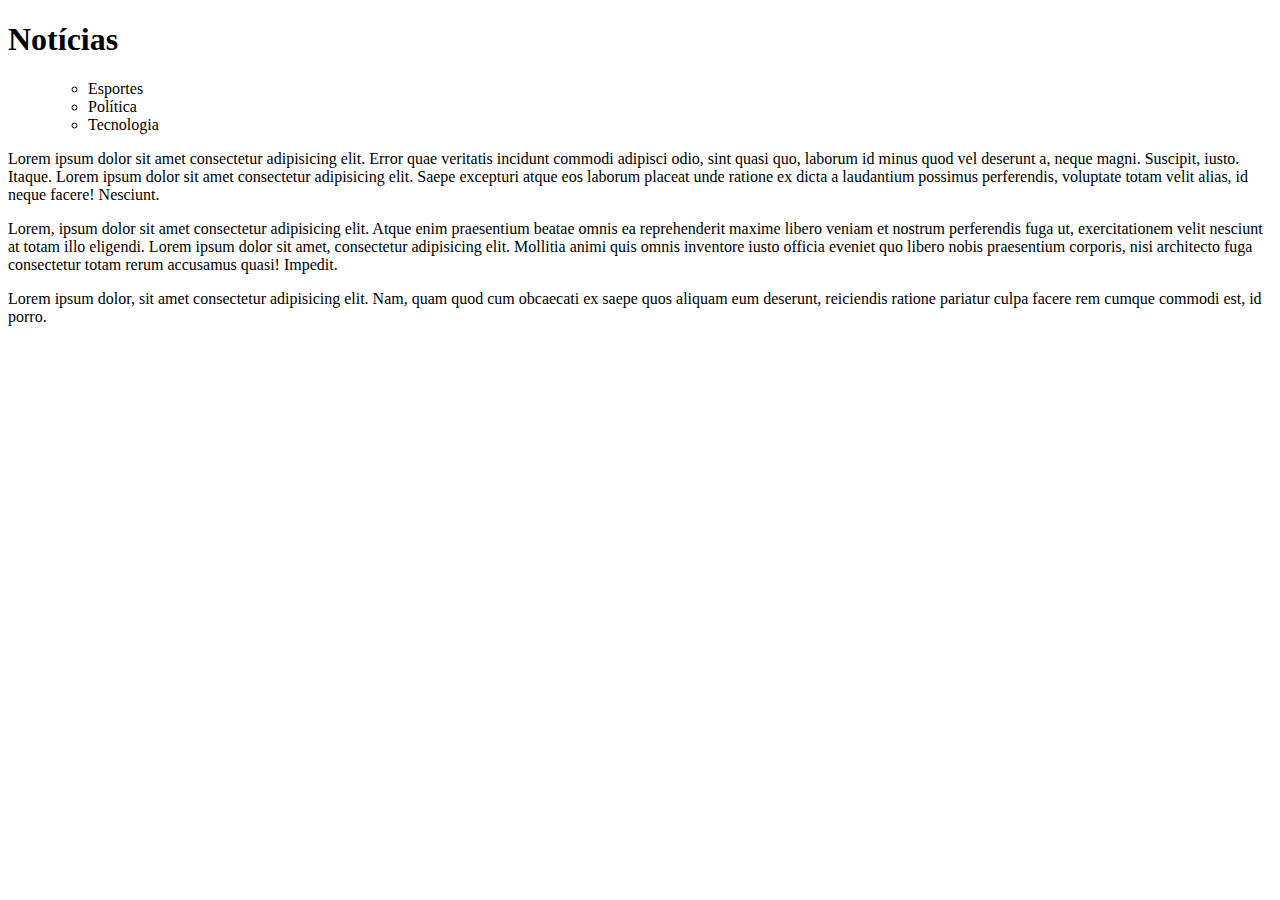
==== mq001/index.html @ 29eb4f84 "media query" ====
<!DOCTYPE html>
<html lang="en">
<head>
    <meta charset="UTF-8">
    <meta name="viewport" content="width=device-width, initial-scale=1.0">
    <title>Media Query</title>
    <link rel="stylesheet" href="estilos/tela.css" media="screem">
    <link rel="stylesheet" href="estilos/impressora.css" media="print">
</head>

<body>
    <header>
        <h1>Notícias</h1>
        <menu>
            <ul>
                <li>Esportes</li>
                <li>Política</li>
                <li>Tecnologia</li>
            </ul>
        </menu>
    </header>


    <main>
        <article>
            <p>
                Lorem ipsum dolor sit amet consectetur adipisicing elit. Error quae veritatis incidunt commodi adipisci odio, sint quasi quo, laborum id minus quod vel deserunt a, neque magni. Suscipit, iusto. Itaque. Lorem ipsum dolor sit amet consectetur adipisicing elit. Saepe excepturi atque eos laborum placeat unde ratione ex dicta a laudantium possimus perferendis, voluptate totam velit alias, id neque facere! Nesciunt.
            </p>

            <p>
                Lorem, ipsum dolor sit amet consectetur adipisicing elit. Atque enim praesentium beatae omnis ea reprehenderit maxime libero veniam et nostrum perferendis fuga ut, exercitationem velit nesciunt at totam illo eligendi. Lorem ipsum dolor sit amet, consectetur adipisicing elit. Mollitia animi quis omnis inventore iusto officia eveniet quo libero nobis praesentium corporis, nisi architecto fuga consectetur totam rerum accusamus quasi! Impedit.
            </p>

            <p>
                Lorem ipsum dolor, sit amet consectetur adipisicing elit. Nam, quam quod cum obcaecati ex saepe quos aliquam eum deserunt, reiciendis ratione pariatur culpa facere rem cumque commodi est, id porro.
            </p>
        </article>
    </main>
</body>
</html>
---- mq001/estilos/tela.css ----
@charset "UTF-8";
/*Estilo para tela*/

*{
    margin: 0px;
    padding: 0px;
}

html{
    font-family: Arial, Helvetica, sans-serif;
    font-size: 16px;
}

body{
    background-color: blue;
}
---- mq001/estilos/impressora.css ----
@charset "UTF-8";
/*Estilo para impressora*/

*{
    margin: 10px;
    padding: 10px;
}

menu{
    display: none;
}

html{
    font-family: 'Courier New', Courier, monospace;
    font-size: 1.5em;
    line-height: 1.5em;
}

article::after{
    content: 'Esse artigo foi impresso no dia tal';

}

body{
    background-color: aqua;
}
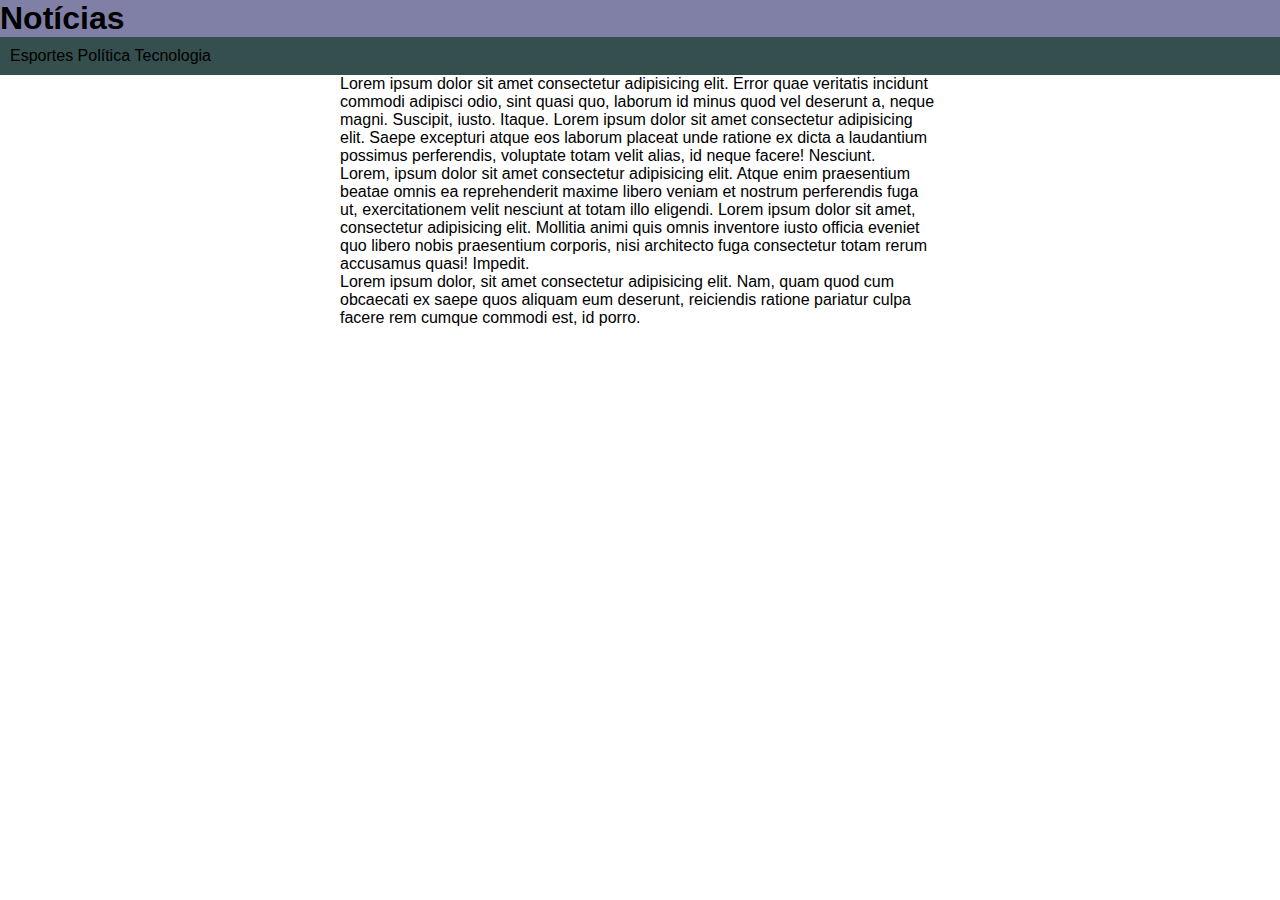
==== commit 8b0e2e41: "atualizações" ====
--- a/mq001/index.html
+++ b/mq001/index.html
@@ -4,7 +4,7 @@
     <meta charset="UTF-8">
     <meta name="viewport" content="width=device-width, initial-scale=1.0">
     <title>Media Query</title>
-    <link rel="stylesheet" href="estilos/tela.css" media="screem">
+    <link rel="stylesheet" href="estilos/tela.css" media="screen">
     <link rel="stylesheet" href="estilos/impressora.css" media="print">
 </head>
 
--- a/mq001/estilos/tela.css
+++ b/mq001/estilos/tela.css
@@ -11,6 +11,21 @@
     font-size: 16px;
 }
 
-body{
-    background-color: blue;
+header{
+    background-color: rgb(128, 128, 167);
+}
+
+menu ul{
+    list-style-type: none;
+    background-color: rgb(53, 78, 78);
+    padding: 10px;
+}
+
+menu li{
+    display: inline-block;
+}
+article{
+    width: 600px;
+    display: block;
+    margin: auto
 }--- a/mq001/estilos/impressora.css
+++ b/mq001/estilos/impressora.css
@@ -18,9 +18,14 @@
 
 article::after{
     content: 'Esse artigo foi impresso no dia tal';
+   
 
 }
 
 body{
     background-color: aqua;
 }
+
+article{
+    width: 100%;
+}